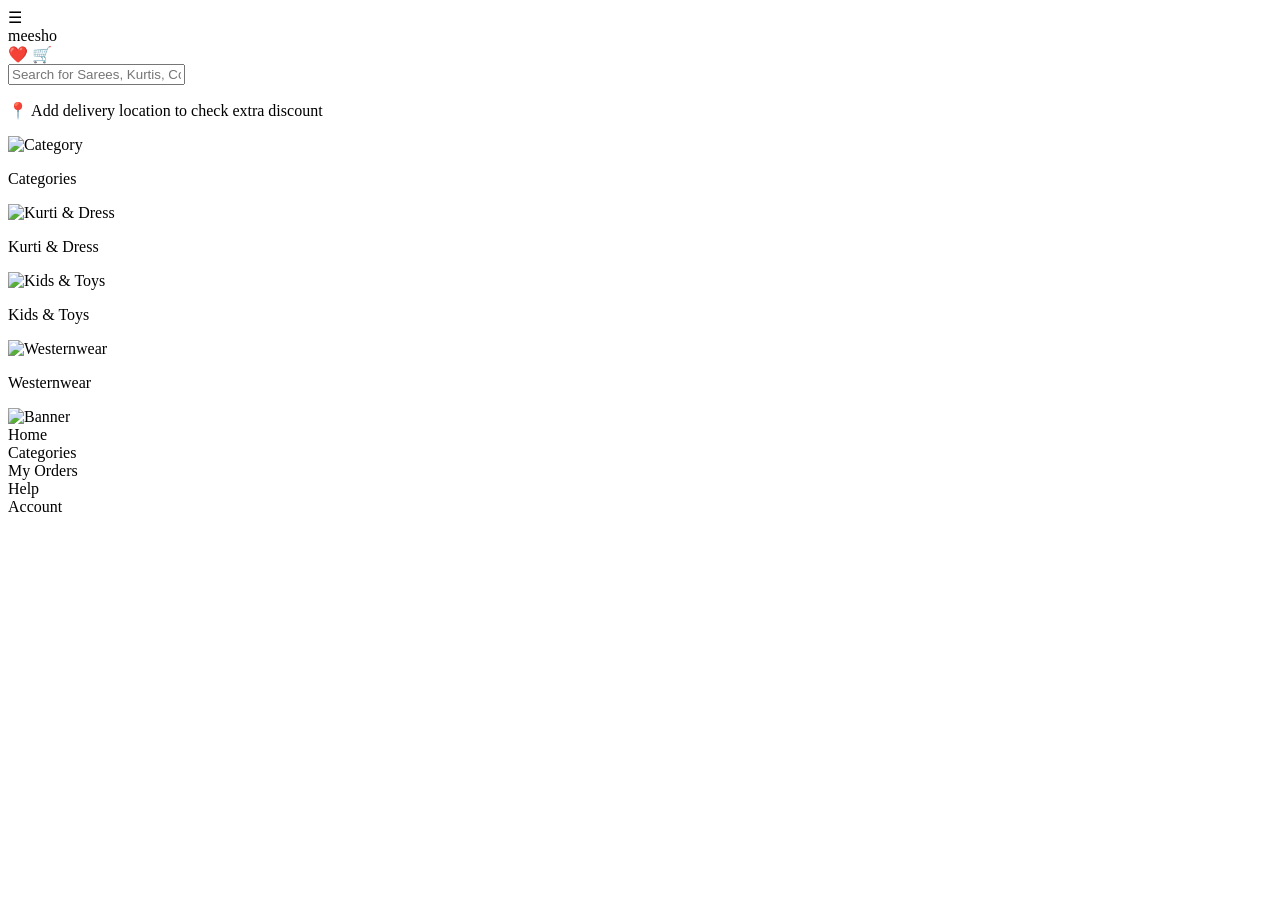
==== index.html @ 87592f43 "Rename main.html to index.html" ====
<!DOCTYPE html>
<html lang="en">
<head>
    <meta charset="UTF-8">
    <meta name="viewport" content="width=device-width, initial-scale=1.0">
    <title>Meesho Style Interface</title>
    <link rel="stylesheet" href="styles.css">
</head>
<body>
    <!-- Header Section -->
    <header>
        <div class="header">
            <div class="menu-icon">&#9776;</div>
            <div class="logo">meesho</div>
            <div class="header-icons">
                <span class="heart-icon">❤️</span>
                <span class="cart-icon">🛒</span>
            </div>
        </div>
        <div class="search-bar">
            <input type="text" placeholder="Search for Sarees, Kurtis, Cosmetics, etc.">
        </div>
    </header>

    <!-- Location Section -->
    <section class="location">
        <p>📍 Add delivery location to check extra discount</p>
    </section>

    <!-- Categories Section -->
    <section class="categories">
        <div class="category-item">
            <img src="icon1.png" alt="Category">
            <p>Categories</p>
        </div>
        <div class="category-item">
            <img src="icon2.png" alt="Kurti & Dress">
            <p>Kurti & Dress</p>
        </div>
        <div class="category-item">
            <img src="icon3.png" alt="Kids & Toys">
            <p>Kids & Toys</p>
        </div>
        <div class="category-item">
            <img src="icon4.png" alt="Westernwear">
            <p>Westernwear</p>
        </div>
        <!-- Add more categories as needed -->
    </section>

    <!-- Banner Section -->
    <section class="banner">
        <img src="banner1.jpg" alt="Banner">
    </section>

    <!-- Bottom Navigation -->
    <footer>
        <div class="nav-item">Home</div>
        <div class="nav-item">Categories</div>
        <div class="nav-item">My Orders</div>
        <div class="nav-item">Help</div>
        <div class="nav-item">Account</div>
    </footer>
</body>
</html>
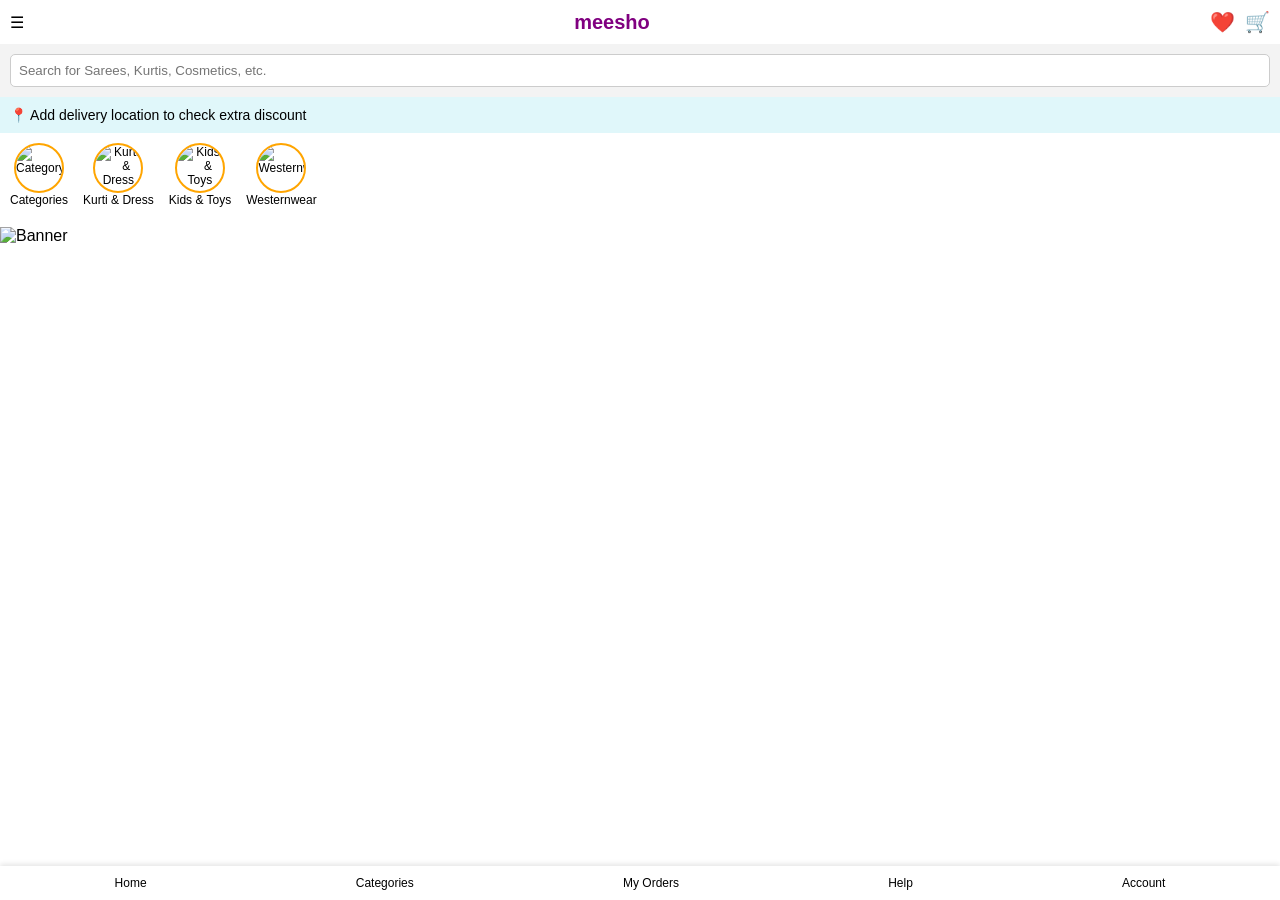
==== commit 088bf5a4: "Update index.html" ====
--- a/index.html
+++ b/index.html
@@ -50,7 +50,7 @@
 
     <!-- Banner Section -->
     <section class="banner">
-        <img src="banner1.jpg" alt="Banner">
+        <img src="image/IMG_20241008_154426_480.jpg" alt="Banner">
     </section>
 
     <!-- Bottom Navigation -->
--- a/styles.css
+++ b/styles.css
@@ -0,0 +1,105 @@
+/* Resetting default styles */
+* {
+    margin: 0;
+    padding: 0;
+    box-sizing: border-box;
+}
+
+/* Body Styling */
+body {
+    font-family: Arial, sans-serif;
+}
+
+/* Header Styling */
+.header {
+    display: flex;
+    justify-content: space-between;
+    align-items: center;
+    padding: 10px;
+    background-color: #fff;
+    box-shadow: 0 2px 5px rgba(0, 0, 0, 0.1);
+}
+
+.menu-icon, .logo, .header-icons {
+    display: flex;
+    align-items: center;
+}
+
+.header .logo {
+    font-size: 20px;
+    color: #800080;
+    font-weight: bold;
+}
+
+.header-icons span {
+    font-size: 20px;
+    margin-left: 10px;
+}
+
+.search-bar {
+    padding: 10px;
+    background-color: #f3f3f3;
+}
+
+.search-bar input {
+    width: 100%;
+    padding: 8px;
+    border: 1px solid #ccc;
+    border-radius: 5px;
+}
+
+/* Location Styling */
+.location {
+    padding: 10px;
+    background-color: #e0f7fa;
+    font-size: 14px;
+}
+
+/* Categories Styling */
+.categories {
+    display: flex;
+    overflow-x: auto;
+    padding: 10px;
+    background-color: #fff;
+}
+
+.category-item {
+    display: flex;
+    flex-direction: column;
+    align-items: center;
+    margin-right: 15px;
+    text-align: center;
+    font-size: 12px;
+}
+
+.category-item img {
+    width: 50px;
+    height: 50px;
+    border-radius: 50%;
+    border: 2px solid orange;
+}
+
+/* Banner Styling */
+.banner img {
+    width: 100%;
+    display: block;
+    margin-top: 10px;
+}
+
+/* Footer Navigation */
+footer {
+    display: flex;
+    justify-content: space-around;
+    align-items: center;
+    padding: 10px;
+    background-color: #fff;
+    box-shadow: 0 -2px 5px rgba(0, 0, 0, 0.1);
+    position: fixed;
+    bottom: 0;
+    width: 100%;
+}
+
+.nav-item {
+    font-size: 12px;
+    text-align: center;
+}
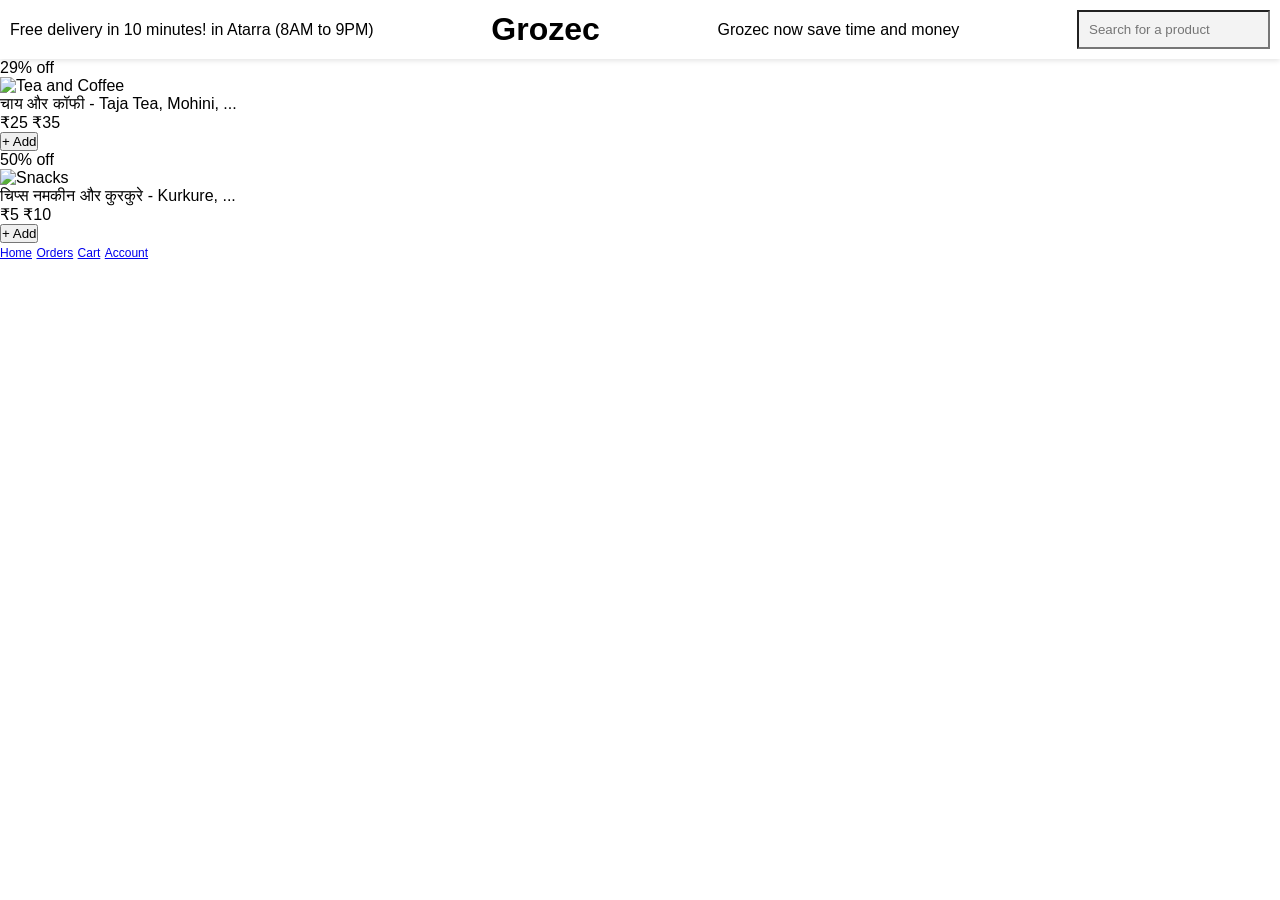
==== commit ebfbfe9b: "Update index.html" ====
--- a/index.html
+++ b/index.html
@@ -3,63 +3,39 @@
 <head>
     <meta charset="UTF-8">
     <meta name="viewport" content="width=device-width, initial-scale=1.0">
-    <title>Meesho Style Interface</title>
+    <title>Grozec</title>
     <link rel="stylesheet" href="styles.css">
 </head>
 <body>
-    <!-- Header Section -->
-    <header>
-        <div class="header">
-            <div class="menu-icon">&#9776;</div>
-            <div class="logo">meesho</div>
-            <div class="header-icons">
-                <span class="heart-icon">❤️</span>
-                <span class="cart-icon">🛒</span>
-            </div>
+    <div class="header">
+        <div class="banner">Free delivery in 10 minutes! in Atarra (8AM to 9PM)</div>
+        <h1>Grozec</h1>
+        <p>Grozec now save time and money</p>
+        <input type="text" class="search-bar" placeholder="Search for a product">
+    </div>
+
+    <div class="product-list">
+        <div class="product-card">
+            <div class="discount">29% off</div>
+            <img src="tea.jpg" alt="Tea and Coffee">
+            <p>चाय और कॉफी - Taja Tea, Mohini, ...</p>
+            <p class="price">₹25 <span class="old-price">₹35</span></p>
+            <button class="add-btn">+ Add</button>
         </div>
-        <div class="search-bar">
-            <input type="text" placeholder="Search for Sarees, Kurtis, Cosmetics, etc.">
+        <div class="product-card">
+            <div class="discount">50% off</div>
+            <img src="snacks.jpg" alt="Snacks">
+            <p>चिप्स नमकीन और कुरकुरे - Kurkure, ...</p>
+            <p class="price">₹5 <span class="old-price">₹10</span></p>
+            <button class="add-btn">+ Add</button>
         </div>
-    </header>
+    </div>
 
-    <!-- Location Section -->
-    <section class="location">
-        <p>📍 Add delivery location to check extra discount</p>
-    </section>
-
-    <!-- Categories Section -->
-    <section class="categories">
-        <div class="category-item">
-            <img src="icon1.png" alt="Category">
-            <p>Categories</p>
-        </div>
-        <div class="category-item">
-            <img src="icon2.png" alt="Kurti & Dress">
-            <p>Kurti & Dress</p>
-        </div>
-        <div class="category-item">
-            <img src="icon3.png" alt="Kids & Toys">
-            <p>Kids & Toys</p>
-        </div>
-        <div class="category-item">
-            <img src="icon4.png" alt="Westernwear">
-            <p>Westernwear</p>
-        </div>
-        <!-- Add more categories as needed -->
-    </section>
-
-    <!-- Banner Section -->
-    <section class="banner">
-        <img src="image/IMG_20241008_154426_480.jpg" alt="Banner">
-    </section>
-
-    <!-- Bottom Navigation -->
-    <footer>
-        <div class="nav-item">Home</div>
-        <div class="nav-item">Categories</div>
-        <div class="nav-item">My Orders</div>
-        <div class="nav-item">Help</div>
-        <div class="nav-item">Account</div>
-    </footer>
+    <div class="bottom-nav">
+        <a href="#home" class="nav-item">Home</a>
+        <a href="#orders" class="nav-item">Orders</a>
+        <a href="#cart" class="nav-item">Cart</a>
+        <a href="#account" class="nav-item">Account</a>
+    </div>
 </body>
 </html>
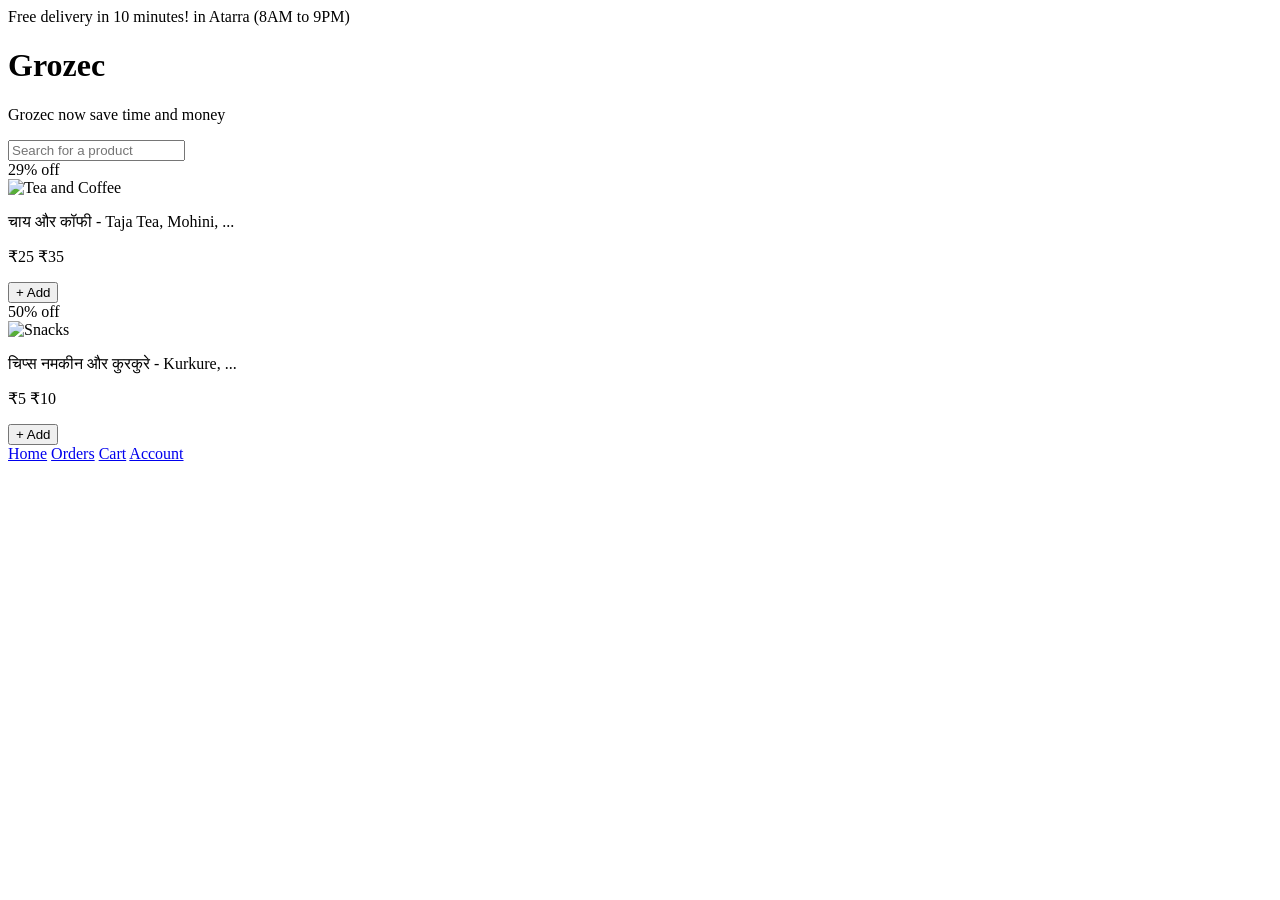
==== commit cae8af3f: "Update index.html" ====
--- a/index.html
+++ b/index.html
@@ -4,7 +4,7 @@
     <meta charset="UTF-8">
     <meta name="viewport" content="width=device-width, initial-scale=1.0">
     <title>Grozec</title>
-    <link rel="stylesheet" href="styles.css">
+    <link rel="stylesheet" href="https://github.com/Venom-3-the-last-dance-full-movie/google/blob/93d4c20ca36b0f39c2db645959c4c1c1a58f83e1/styles.css">
 </head>
 <body>
     <div class="header">
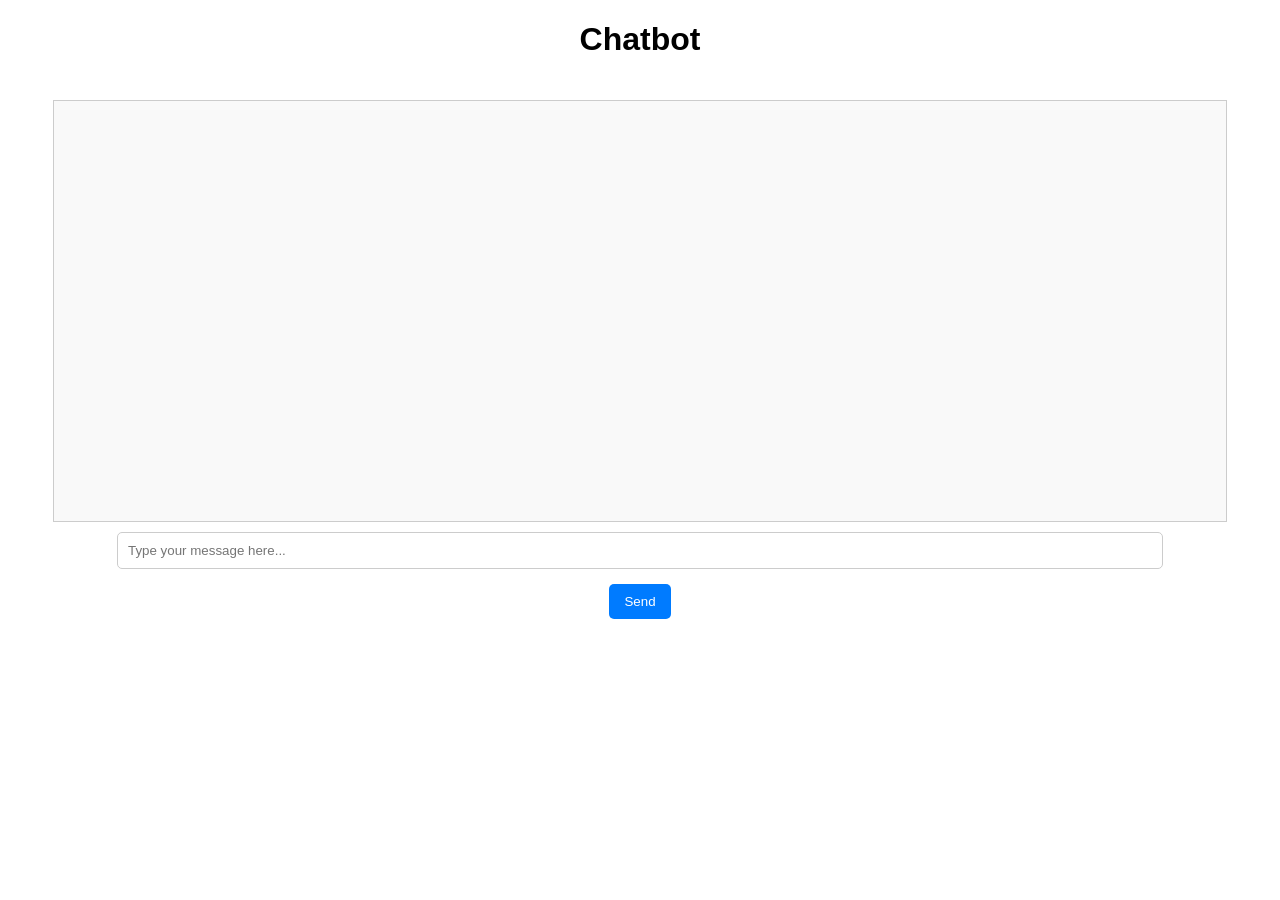
==== commit 28db74d9: "Update index.html" ====
--- a/index.html
+++ b/index.html
@@ -1,41 +1,141 @@
 <!DOCTYPE html>
 <html lang="en">
 <head>
-    <meta charset="UTF-8">
-    <meta name="viewport" content="width=device-width, initial-scale=1.0">
-    <title>Grozec</title>
-    <link rel="stylesheet" href="https://github.com/Venom-3-the-last-dance-full-movie/google/blob/93d4c20ca36b0f39c2db645959c4c1c1a58f83e1/styles.css">
+  <meta charset="UTF-8">
+  <meta name="viewport" content="width=device-width, initial-scale=1.0">
+  <title>Chatbot</title>
+  <style>
+    body {
+      font-family: Arial, sans-serif;
+      margin: 0;
+      padding: 0;
+      display: flex;
+      flex-direction: column;
+      align-items: center;
+    }
+    #chatbox {
+      width: 90%;
+      height: 400px;
+      border: 1px solid #ccc;
+      overflow-y: auto;
+      padding: 10px;
+      margin-top: 20px;
+      background-color: #f9f9f9;
+    }
+    #messageBox {
+      width: 80%;
+      padding: 10px;
+      margin: 10px 0;
+      border: 1px solid #ccc;
+      border-radius: 5px;
+    }
+    button {
+      padding: 10px 15px;
+      margin: 5px;
+      background-color: #007bff;
+      color: white;
+      border: none;
+      cursor: pointer;
+      border-radius: 5px;
+    }
+    button:hover {
+      background-color: #0056b3;
+    }
+    #buttons {
+      margin: 10px 0;
+      display: flex;
+      gap: 10px;
+    }
+  </style>
 </head>
 <body>
-    <div class="header">
-        <div class="banner">Free delivery in 10 minutes! in Atarra (8AM to 9PM)</div>
-        <h1>Grozec</h1>
-        <p>Grozec now save time and money</p>
-        <input type="text" class="search-bar" placeholder="Search for a product">
-    </div>
+  <h1>Chatbot</h1>
+  <div id="chatbox"></div>
+  <input type="text" id="messageBox" placeholder="Type your message here...">
+  <button onclick="sendMessage()">Send</button>
+  <div id="buttons"></div>
 
-    <div class="product-list">
-        <div class="product-card">
-            <div class="discount">29% off</div>
-            <img src="tea.jpg" alt="Tea and Coffee">
-            <p>चाय और कॉफी - Taja Tea, Mohini, ...</p>
-            <p class="price">₹25 <span class="old-price">₹35</span></p>
-            <button class="add-btn">+ Add</button>
-        </div>
-        <div class="product-card">
-            <div class="discount">50% off</div>
-            <img src="snacks.jpg" alt="Snacks">
-            <p>चिप्स नमकीन और कुरकुरे - Kurkure, ...</p>
-            <p class="price">₹5 <span class="old-price">₹10</span></p>
-            <button class="add-btn">+ Add</button>
-        </div>
-    </div>
+  <script>
+    const backendUrl = "http://127.0.0.1:5000/chat"; // Backend URL
 
-    <div class="bottom-nav">
-        <a href="#home" class="nav-item">Home</a>
-        <a href="#orders" class="nav-item">Orders</a>
-        <a href="#cart" class="nav-item">Cart</a>
-        <a href="#account" class="nav-item">Account</a>
-    </div>
+    // Add user and bot messages to the chatbox
+    function appendMessage(sender, message) {
+      const chatbox = document.getElementById("chatbox");
+      const msg = document.createElement("div");
+      msg.innerHTML = `<strong>${sender}:</strong> ${message}`;
+      chatbox.appendChild(msg);
+      chatbox.scrollTop = chatbox.scrollHeight; // Scroll to the bottom
+    }
+
+    // Render buttons for actions (if any)
+    function renderButtons(actions) {
+      const buttonContainer = document.getElementById("buttons");
+      buttonContainer.innerHTML = ""; // Clear existing buttons
+
+      actions.forEach((action) => {
+        const button = document.createElement("button");
+        button.innerText = action.text;
+        button.onclick = () => handleAction(action.action);
+        buttonContainer.appendChild(button);
+      });
+    }
+
+    // Handle user message input
+    function sendMessage() {
+      const messageBox = document.getElementById("messageBox");
+      const message = messageBox.value.trim();
+      if (message === "") return;
+
+      appendMessage("You", message);
+
+      // Send message to backend
+      fetch(backendUrl, {
+        method: "POST",
+        headers: {
+          "Content-Type": "application/json",
+        },
+        body: JSON.stringify({ message }),
+      })
+        .then((response) => response.json())
+        .then((data) => {
+          appendMessage("Bot", data.reply);
+
+          // Render buttons if present
+          if (data.actions) {
+            renderButtons(data.actions);
+          }
+        })
+        .catch((error) => {
+          console.error("Error:", error);
+          appendMessage("Bot", "There was an error connecting to the server.");
+        });
+
+      messageBox.value = ""; // Clear input box
+    }
+
+    // Handle button actions (e.g., confirm, cancel)
+    function handleAction(action) {
+      appendMessage("You", `You selected: ${action}`);
+
+      let endpoint;
+      if (action === "confirm_order") {
+        endpoint = "http://127.0.0.1:5000/confirm";
+      } else if (action === "cancel_order") {
+        endpoint = "http://127.0.0.1:5000/cancel";
+      } else if (action === "add_products") {
+        endpoint = "http://127.0.0.1:5000/add_products";
+      }
+
+      if (endpoint) {
+        fetch(endpoint, { method: "POST" })
+          .then((response) => response.json())
+          .then((data) => appendMessage("Bot", data.reply))
+          .catch((error) => {
+            console.error("Error:", error);
+            appendMessage("Bot", "There was an error processing your request.");
+          });
+      }
+    }
+  </script>
 </body>
 </html>
